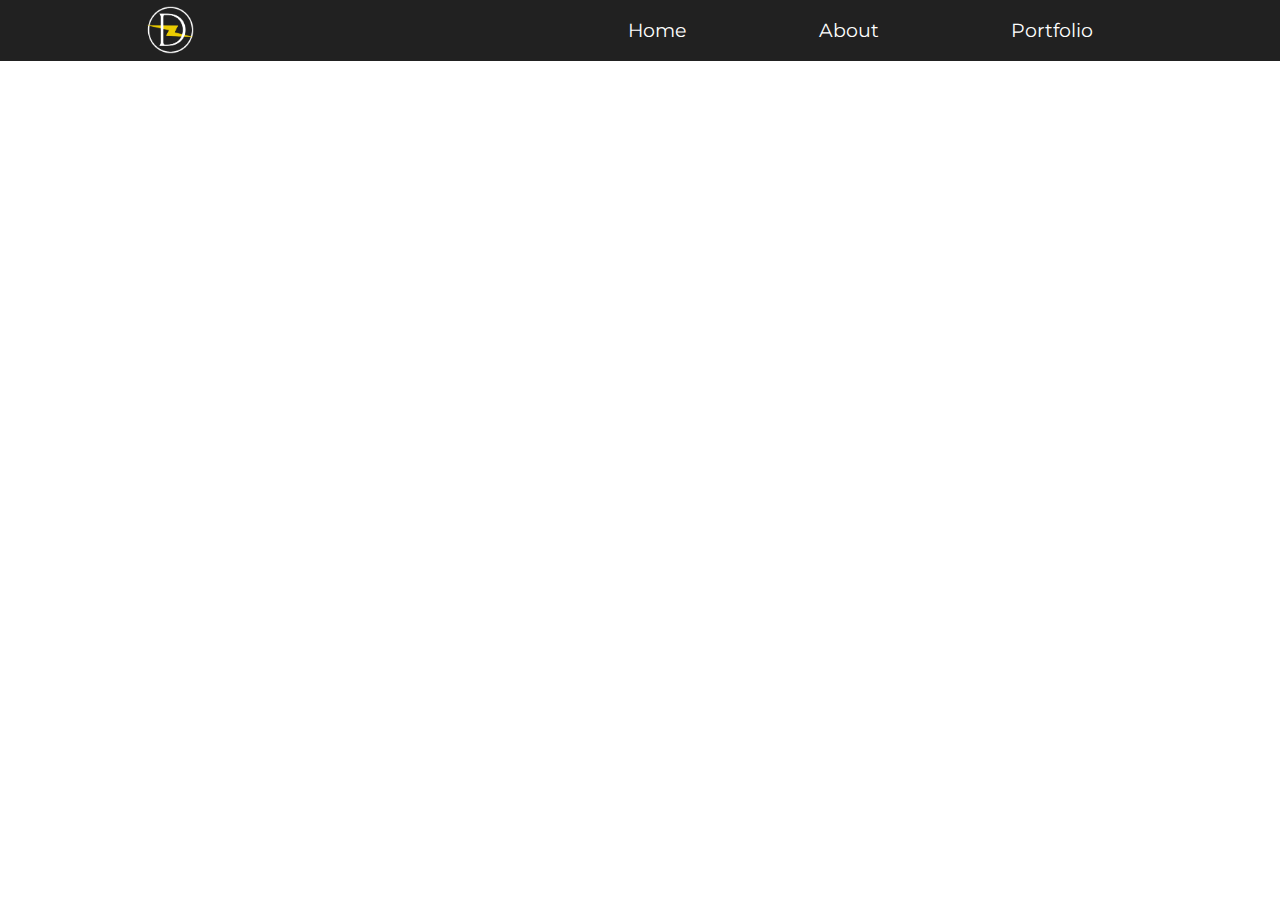
==== about.html @ 4abb51e6 "added pages" ====
<!DOCTYPE html>
<html lang="en">
<head>
    <meta charset="UTF-8">
    <meta http-equiv="X-UA-Compatible" content="IE=edge">
    <meta name="viewport" content="width=device-width, initial-scale=1.0">
    <link rel="stylesheet" href="index.css">
    <title>About Me</title>
    <link rel="stylesheet" href="https://fonts.googleapis.com/icon?family=Material+Icons">
</head>
<body>
    <header class="header">
        <div class="menuBar">
            <div class="menu-container"> 
                <img class="logo" src="pictures/D.png"></img>
                <nav class="nav">
                    <a href="index.html">Home</a>
                    <a href="about.html">About</a>
                    <a href="portfolio.html">Portfolio</a>
                </nav>
            </div>
        </div>
    </header>
    
</body>
</html>
---- index.css ----
@import url('https://fonts.googleapis.com/css2?family=Montserrat:ital,wght@0,300;0,400;0,500;0,700;0,800;1,100&family=Prompt:wght@300;400;500&display=swap');

/* Utility Classes for color pallete */
.dark {
    color: #212121;
}

.lighter-dark {
    color: #353535
}

.navy {
    color: #284B63;
}

.light-green {
    color: #3C6E71;
}

.lightGrey {
    color: #D9D9D9;
}

.white {
    color: #FFFFFF;
}

/* Set default style for webpage */
html {
    box-sizing: border-box;
}

* {
    font-family: 'Montserrat';
    padding: 0;
    margin: 0;
    color: #FFFFFF;
}

/* Main Styling for Webpage Below */
body {
    background-color: #FFFFFF;
}

.header {
    width: 100%;
    position: fixed;
    top: 0%;
    left: 0%;
    z-index: 1;
}

.menuBar {
    display: flex;
    flex-direction: row;
    justify-content: space-between;
    align-items: center;
    padding: .5% 0rem;
    background-color: #212121;
}

.menu-container {
    display: flex;
    align-items: center;
    justify-content: space-between;
    width: 100%;
    padding: 0rem 1.4%;
    margin-left: 10%;
    margin-right: 8%;
}

.logo {
    width: 3rem;
    height: 3rem;
    margin-right: 1.3%;
}

nav {
    width: 45vh;
    display: flex;
    flex-direction: row;
    justify-content: space-around;
    flex-grow: 1;
    margin-left: 35%;
}

nav a {
    text-decoration: none;
    font-size: 1.2rem;
}

nav a:hover {
    color: #3C6E71;
}

/* main section now */
.about {
    width: 100%;
    background-image: url(../pictures/kazuo.jpg);
    background-position: center;
    background-size: cover;
    background-repeat: no-repeat;
    height: 98vh;
    background-color: #212121;
}

.about-container {
    display: flex;
    justify-content: space-between;
    align-items: center;
    height: 98vh;
    width: 100%;
}

.intro {
    height: 25rem;
    width: 25rem;
    max-width: 100%;
    overflow: hidden;
    margin-left: 5%;
    display: flex;
    flex-direction: column;
    justify-content: center;
    padding: 4% 0%;
}

.intro h3 {
    font-family: 'Roboto', sans-serif;
    text-transform: uppercase;
    font-weight: 500;
    font-size: 1.2rem;
    margin-bottom: 1rem;
}

.intro h2 {
    font-style: normal;
    font-weight: 700;
    font-size: 4.2rem;
    margin-bottom: 1rem;
}

.intro h5 {
    font-family: SF Pro Display, sans-serif;
    text-transform: uppercase;
    font-weight: 700;
    font-size: 1.4rem;
    color: #D9D9D9;
    text-shadow: 1px 1px #212121;
}

.portrait img {
    height: 80%;
    width: 80%;
    max-width: 100%;
    overflow: hidden;
}

.about-me {
    height: 65vh;
    display: flex;
    flex-direction: row;
    justify-content: space-between;
    flex-wrap: wrap;
    align-items: center;
    margin: 0% 10%;
}

.about-me img {
    overflow: hidden;
    max-width: 100%;
    height: 70%;
    width: 45%;
    border-radius: 5%;
}

.about-me-description {
    width: 45%;
}

.about-me-description h2{
    color: #284B63;
    text-align: left;
}

.about-me-description p {
    color: #353535;
}

.skills-container {
    width: 100%;
    background-color: #f7f7f7;
    height: 60vh;
}
.skills {
    height: 100%;
    display: flex;
    flex-direction: column;
    margin: 0% 10%;
    margin-bottom: 5%;
}

.skills h2 {
    color: #353535;
    text-align: center;
    font-size: 2rem;
    margin-top: 4%;
    text-transform: uppercase;
    font-family: 'Prompt', sans-serif;
    font-weight: 400;
}

.bar-graph {
    height: 68%;
    display: flex;
    flex-direction: column;
    justify-content: center;
}

.bar-container {
    width: 100%;
    display: flex;
    flex-direction: row;
    justify-content: flex-start;
    align-items: center;
}

.bar-container h5 {
    color: #284B63;
    font-size: .7rem;
    text-transform: uppercase;
}

.bar-container h5:first-child {
    width: 12%;
    text-align: right;
}

.results-bar {
    margin: 2.5%;
    background-color: #3C6E71;
    padding: 0.3rem 0rem;
    text-align: center;
    border-radius: 0.2rem;
    height: .5px;
}

[skill-lang=python] {width: 80%;}
[skill-lang=javascript] {width: 70%;}
[skill-lang=java] {width: 45%;}
[skill-lang=c] {width: 40%;}
[skill-lang=github] {width: 55%;}
[skill-lang=html] {width: 80%;}

.percent {
    width: 5%;
    text-align: left;
}

.projects-container {
    display: flex;
    flex-direction: row;
    flex-wrap: wrap;
    height: 65%;
    align-items: space-around;
    justify-content: space-around;
    margin-top: 5%;
}

.projectDescription {
    margin: 1rem;
    width: 40%;
    border-radius: .3rem;
    box-shadow: 3px 3px 3px #262626;
    background-color: #FFFFFF;
}

.projectDescription h3 {
    color: #3C6E71;
    text-align: center;
}

.projectDescription p {
    color: #262626;
}

footer {
    background-color: #212121;
    width: 100%;
}

.footerInfo {
    padding: 1.2% 0%;
    display: flex;
    width: 100%;
    justify-content: center;
}

.footerInfo li {
    margin: 0% 2%;
    list-style: none;
}

footer img {
    height: 35px;
    width: 35px;
}

@media screen and (max-width: 830px) {
    .header {
        width: 100%;
    }

    .menu-container {
        flex-direction: column;
        margin: 0% 5%;
    }

    .menu-container img {
        margin: 0;
    }

    nav {
        margin: 0;
        margin-top: 3%;
    }

    nav a {
        font-size: 1rem;
    }

    .about-container {
        display: flex;
        flex-direction: column;
        justify-content: center;
        align-items: center;
        text-align: center;
        margin-top: 10%
    }

    .intro {
        padding-top: 5%;
        padding-bottom: 0%;
        margin: 0%;
        height: 20rem;
    }

    .intro h2 {
        font-size: 3.8rem;
    }

    .intro h5 {
        font-size: 1.2rem;
    }

    .portrait img {
        height: 85%;
        width: 85%;
        max-width: 100%;
        overflow: hidden;
    }

    .skills {
        margin: 0% 2%;
    }

    .skills h2 {
        font-size: 1.5rem;
    }

    .bar-container h5 {
        font-size: .5rem;
    }
    
    .results-bar {
        margin: 2.5%;
    }

}
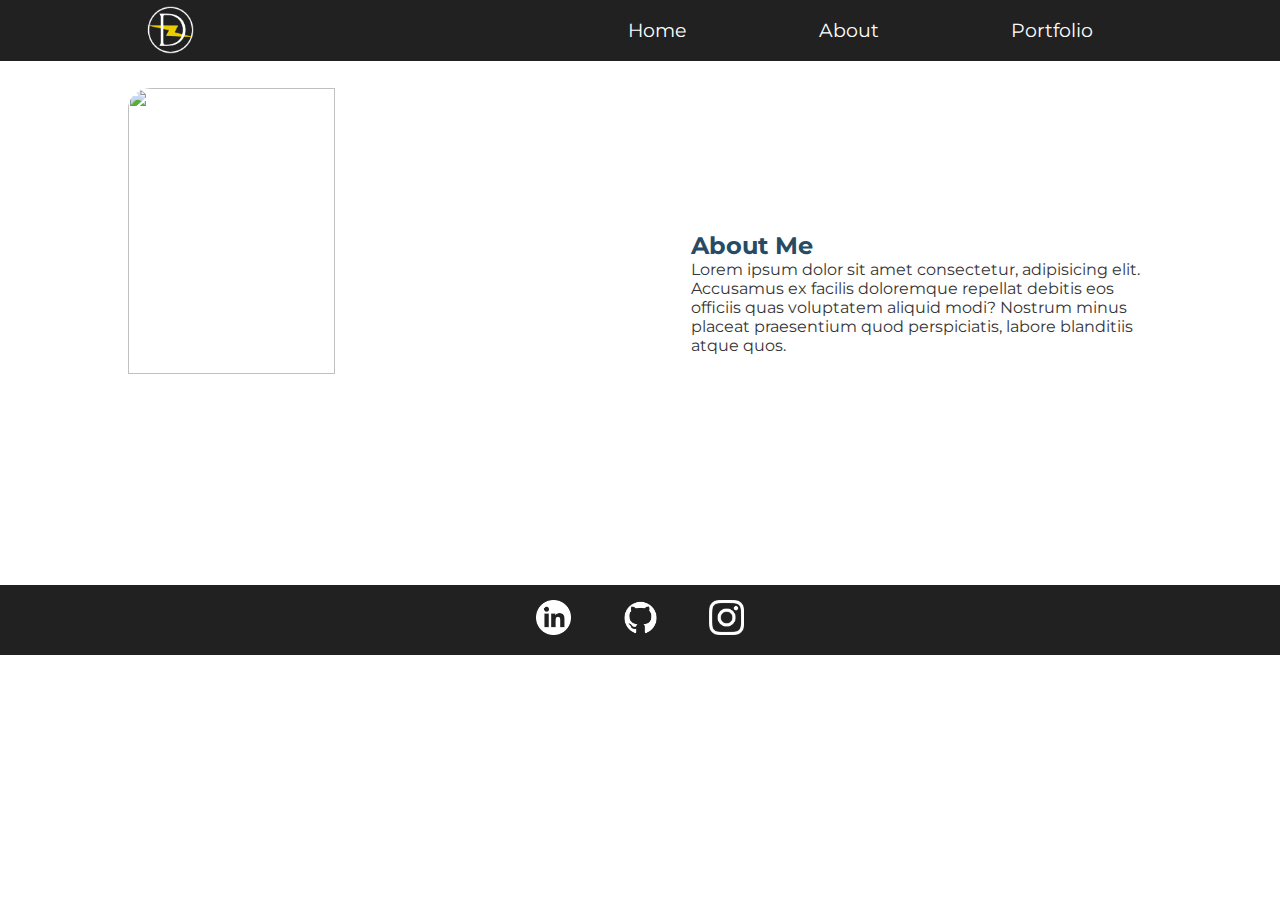
==== commit cd552c76: "added pages" ====
--- a/about.html
+++ b/about.html
@@ -21,6 +21,26 @@
             </div>
         </div>
     </header>
-    
+
+    <main>
+        <section class="about-me">
+            <img src="../pictures/marcel-strauss.jpg"/>
+            <div class="about-me-description">
+                <h2>About Me</h2>
+                <p>Lorem ipsum dolor sit amet consectetur, adipisicing elit. 
+                    Accusamus ex facilis doloremque repellat debitis eos officiis quas voluptatem aliquid modi?
+                    Nostrum minus placeat praesentium quod perspiciatis, labore blanditiis atque quos.
+                </p>
+            </div>
+        </section>
+    </main>
+
+    <footer class="footerContainer">
+        <ul class="footerInfo">
+            <li><a href="https://www.linkedin.com/in/dante-zelaya-618659187/"><img src="../pictures/linkedin-logo.png"/></a></li> 
+            <li><a href="https://github.com/dantaayy"><img src="../pictures/Github-Logo-White.png"/></a></li>
+            <li><a href="https://www.instagram.com/dantaayy_/"><img src="../pictures/instagram-logo.png"/></a></li>
+        </ul>
+    </footer>
 </body>
 </html>--- a/index.css
+++ b/index.css
@@ -283,6 +283,22 @@
     color: #262626;
 }
 
+.contact-me {
+    display: flex;
+    justify-content: space-around;
+}
+
+.contact-me h3 
+{
+    color: #3C6E71;
+}
+
+.form {
+    display: flex;
+    flex-direction: column;
+    align-items: flex-end;
+}
+
 footer {
     background-color: #212121;
     width: 100%;
